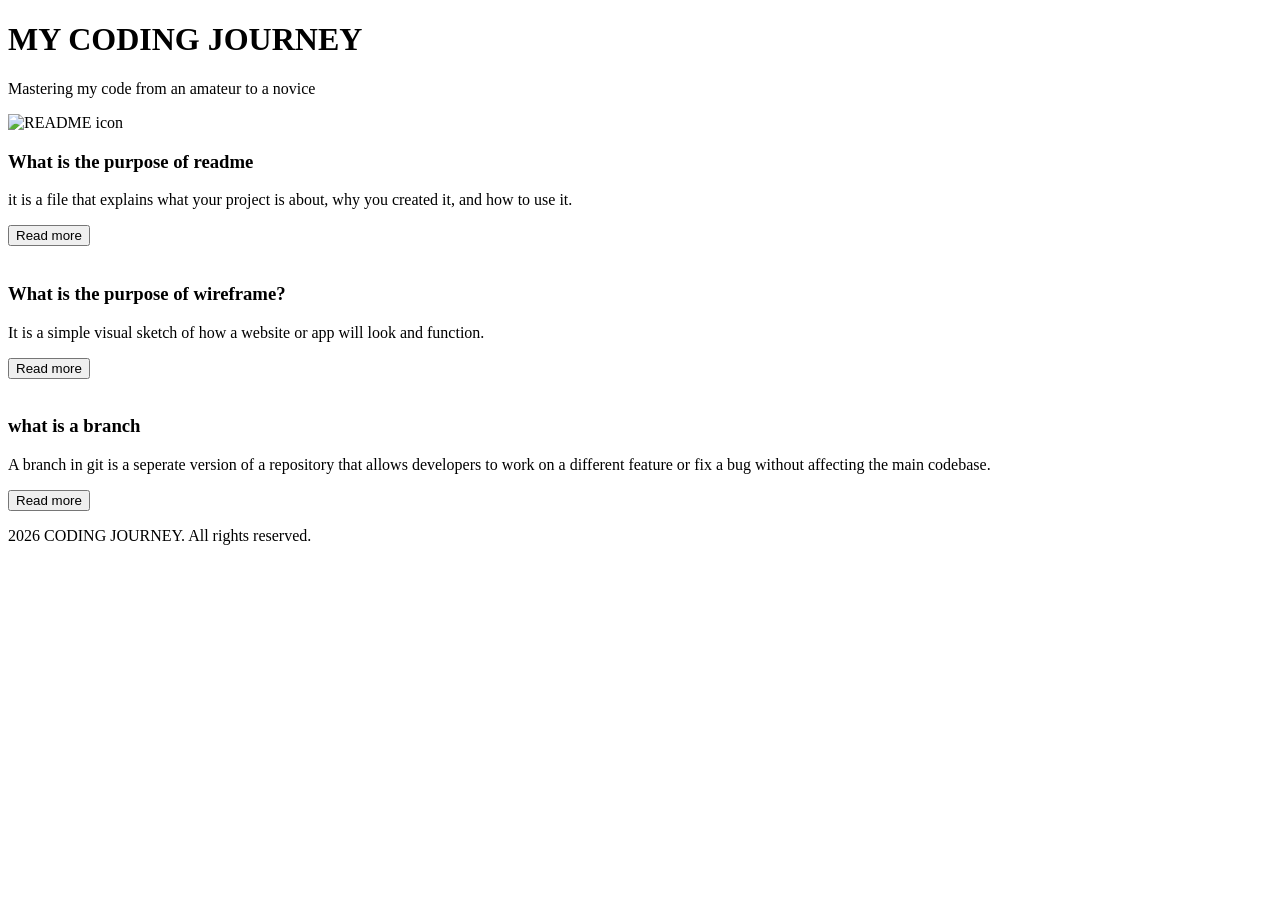
==== Wireframe/index.html @ 2bad3f0a "Update wireframe page" ====
<!DOCTYPE html>
<html lang="en">
  <head>
    <meta charset="UTF-8" />
    <meta name="viewport" content="width=device-width, initial-scale=1.0" />
    <title>Wireframe</title>
    <link rel="stylesheet" href="style.css" />
  </head>
  <body>
    <header>
      <h1>MY CODING JOURNEY</h1>
      <p>
        Mastering my code from an amateur to a novice</p>
    </header>
    <main>
      <article>
        <img src="placeholder.svg" alt="README icon" />
        <h3>What is the purpose of readme </h3>
        <p>
          it is a file that explains what your project is about, why you created it, and how to use it.
        </p>
        <button href="">Read more</button>
      </article>
      <article>

        <img src="placeholder.svg" alt="" />
        <h3>What is the purpose of wireframe?</h3>
        <p>
          It is a simple visual sketch of how a website or app will look and function.  
        </p>
        <button href="">Read more</button>
      </article>

<article>
        <img src="placeholder.svg" alt="" />
        <h3>what is a branch</h3>
        <p>
          A branch in git is a seperate version of a repository that allows developers to work on a different feature or fix a bug without affecting the main codebase.

        </p>
        <button href="">Read more</button>
      </article>

    </main>
    <footer>
      <p>
        2026 CODING JOURNEY. All rights reserved.
      </p>
    </footer>
  </body>
</html>
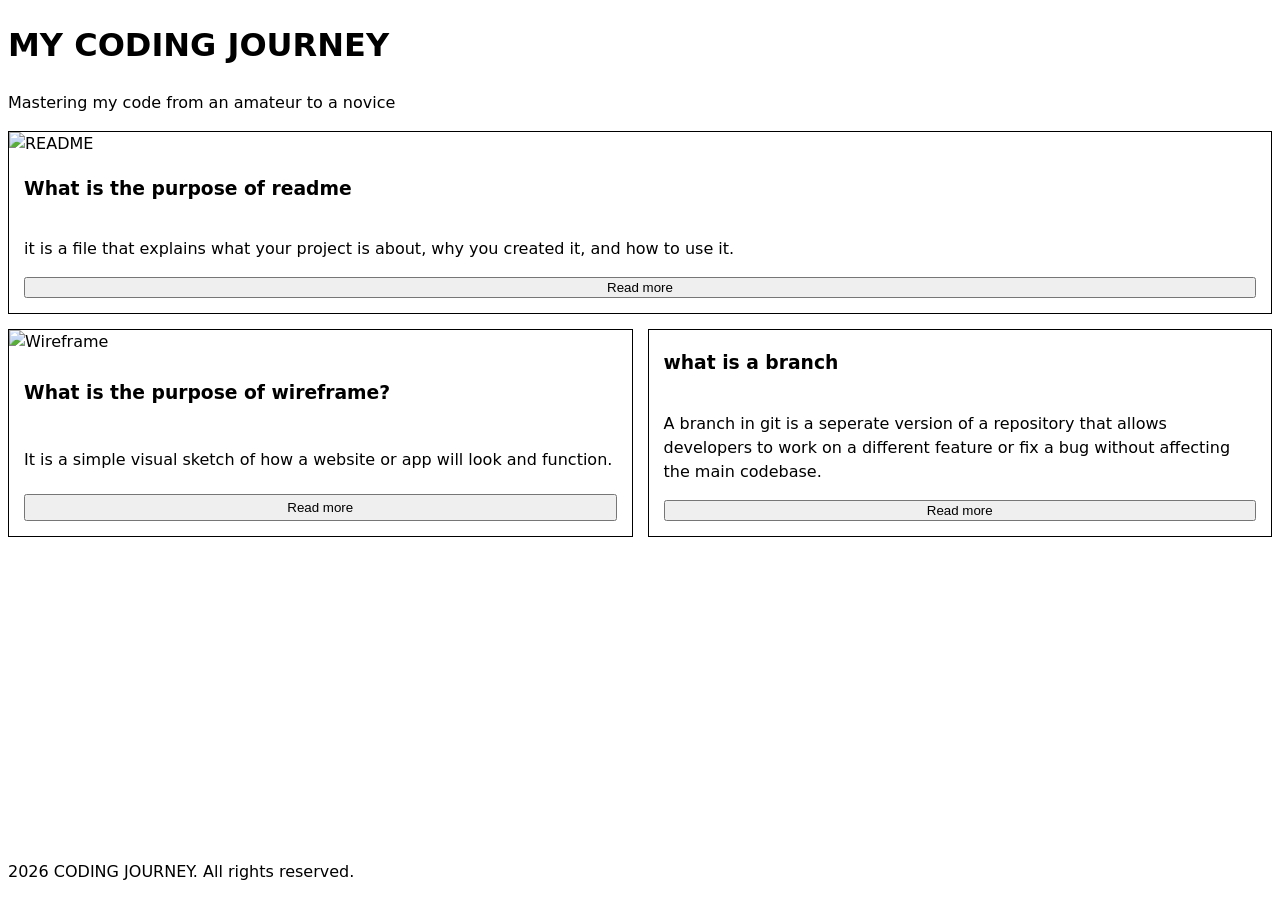
==== commit d4d415e6: "complete the wireframe with the provided resource" ====
--- a/Wireframe/index.html
+++ b/Wireframe/index.html
@@ -14,7 +14,7 @@
     </header>
     <main>
       <article>
-        <img src="placeholder.svg" alt="README icon" />
+        <img src="placeholder.svg" alt="README" />
         <h3>What is the purpose of readme </h3>
         <p>
           it is a file that explains what your project is about, why you created it, and how to use it.
@@ -23,7 +23,7 @@
       </article>
       <article>
 
-        <img src="placeholder.svg" alt="" />
+        <img src="placeholder.svg" alt="Wireframe" />
         <h3>What is the purpose of wireframe?</h3>
         <p>
           It is a simple visual sketch of how a website or app will look and function.  
--- a/Wireframe/style.css
+++ b/Wireframe/style.css
@@ -0,0 +1,95 @@
+/* Here are some starter styles
+You can edit these or replace them entirely 
+It's showing you a common way to organise CSS 
+And includes solutions to common problems 
+As well as useful links to learn more */
+
+/* ====== Design Palette ======
+ This is our "design palette".
+ It sets out the colours, fonts, styles etc to be used in this design 
+ At work, a designer will give these to you based on the corporate brand, but while you are learning
+ You can design it yourself if you like
+ Inspect the starter design with Devtools
+ Click on the colour swatches to see what is happening
+ I've put some useful CSS you won't have learned yet
+ For you to explore and play with if you are interested
+ https://web.dev/articles/min-max-clamp
+ https://scrimba.com/learn-css-variables-c026
+====== Design Palette ====== */
+:root {
+  --paper: oklch(7 0 0);
+  --ink: color-mix(in oklab, var(--color) 5%, black);
+  --font: 100%/1.5 system-ui;
+  --space: clamp(6px, 6px + 2vw, 15px);
+  --line: 1px solid;
+  --container: 1280px;
+}
+/* ====== Base Elements ======
+ General rules for basic HTML elements in any context */
+body {
+  background: var(--paper);
+  color: var(--ink);
+  font: var(--font);
+}
+a {
+  padding: var(--space);
+  border: var(--line);
+  max-width: fit-content;
+}
+img,
+svg {
+  width: 100%;
+  object-fit: cover;
+}
+/* ====== Site Layout ====== 
+Setting the overall rules for page regions
+https://www.w3.org/WAI/tutorials/page-structure/regions/
+*/
+main {
+  max-width: var(--container);
+  margin: 0 auto calc(var(--space) * 4) auto;
+}
+footer {
+  position: fixed;
+  bottom: 0;
+  text-align: center;
+}
+/* ====== Articles Grid Layout ====
+Setting the rules for how articles are placed in the main element.
+Inspect this in Devtools and click the "grid" button in the Elements view
+Play with the options that come up.
+https://developer.chrome.com/docs/devtools/css/grid
+https://gridbyexample.com/learn/
+*/
+main {
+  display: grid;
+  grid-template-columns: 1fr 1fr;
+  gap: var(--space);
+  > *:first-child {
+    grid-column: span 2;
+  }
+}
+/* ====== Article Layout ====== 
+Setting the rules for how elements are placed in the article. 
+Now laying out just the INSIDE of the repeated card/article design.
+Keeping things orderly and separate is the key to good, simple CSS.
+*/
+article {
+  border: var(--line);
+  padding-bottom: var(--space);
+  text-align: left;
+  display: grid;
+  grid-template-columns: var(--space) 1fr var(--space);
+  > * {
+    grid-column: 2/3;
+  }
+  > img {
+    grid-column: span 3;
+  }
+
+h1 {
+    text-align: center;
+  }
+
+
+}
